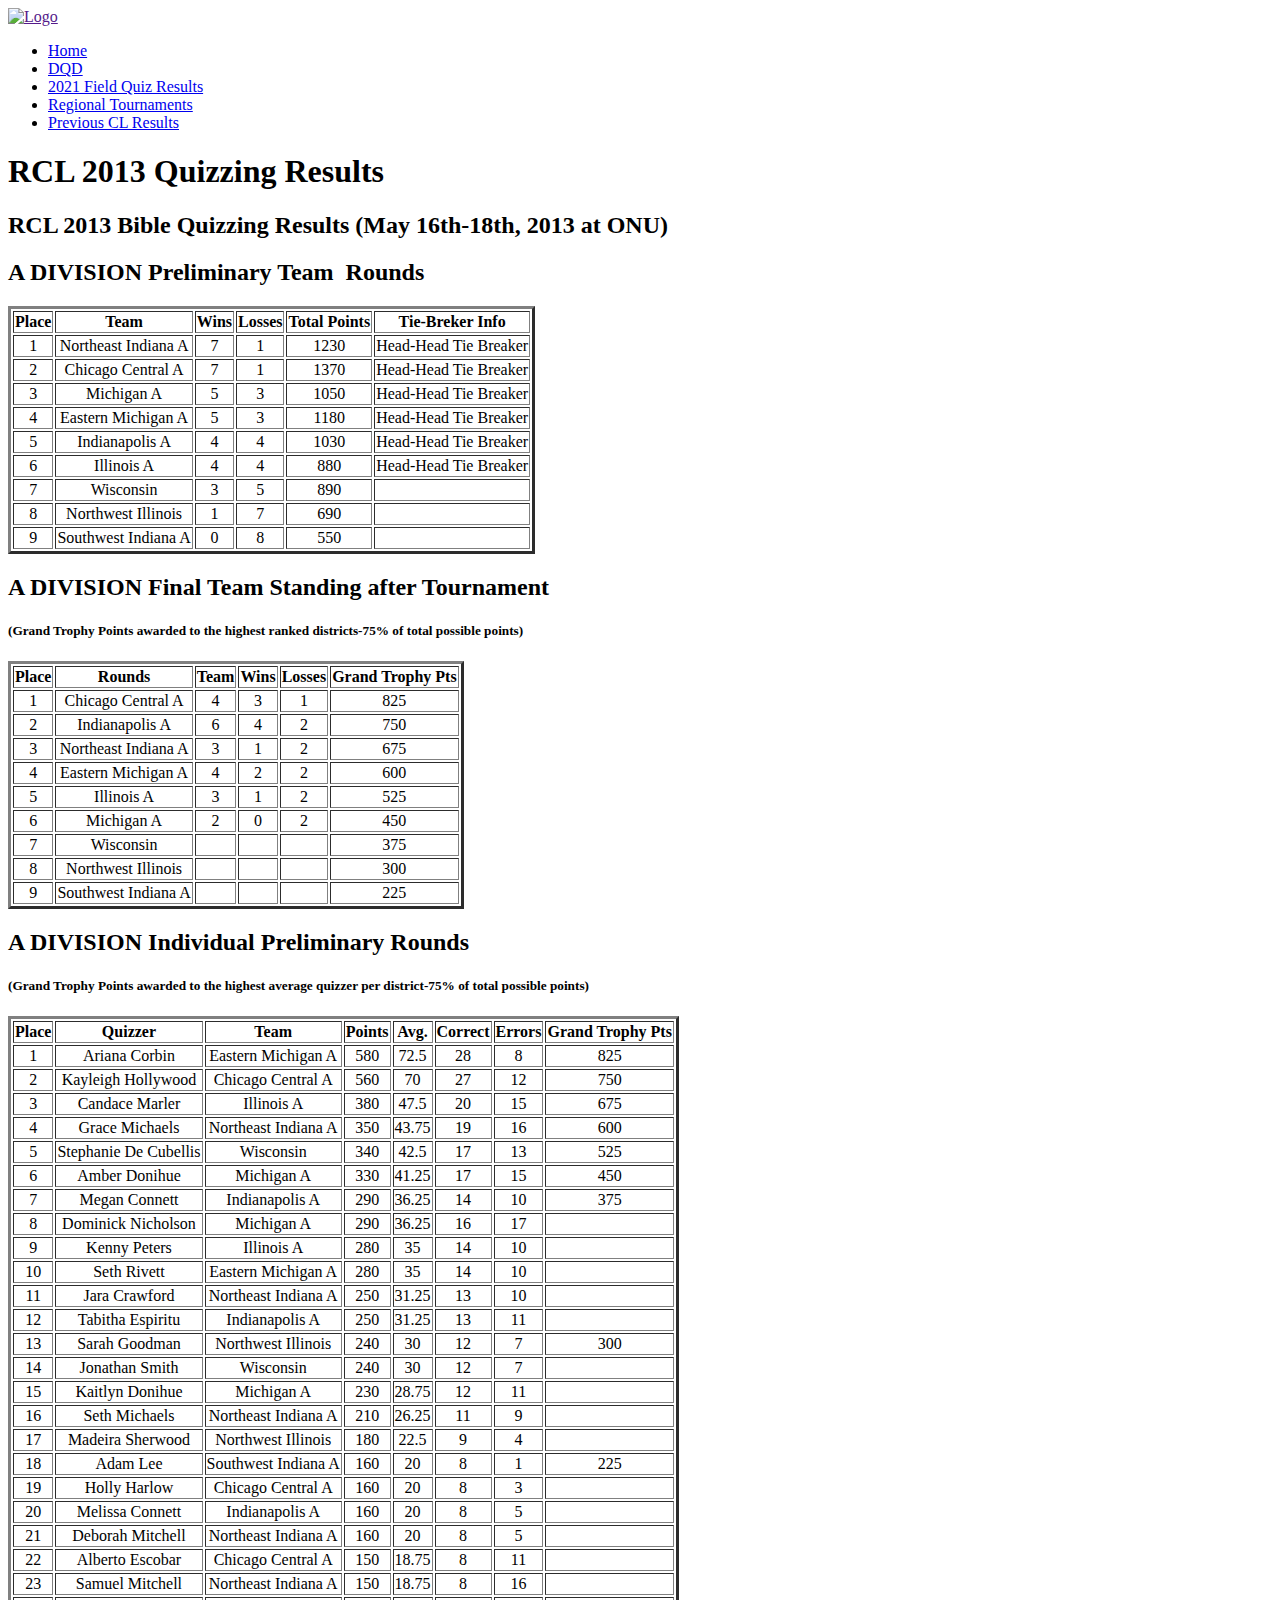
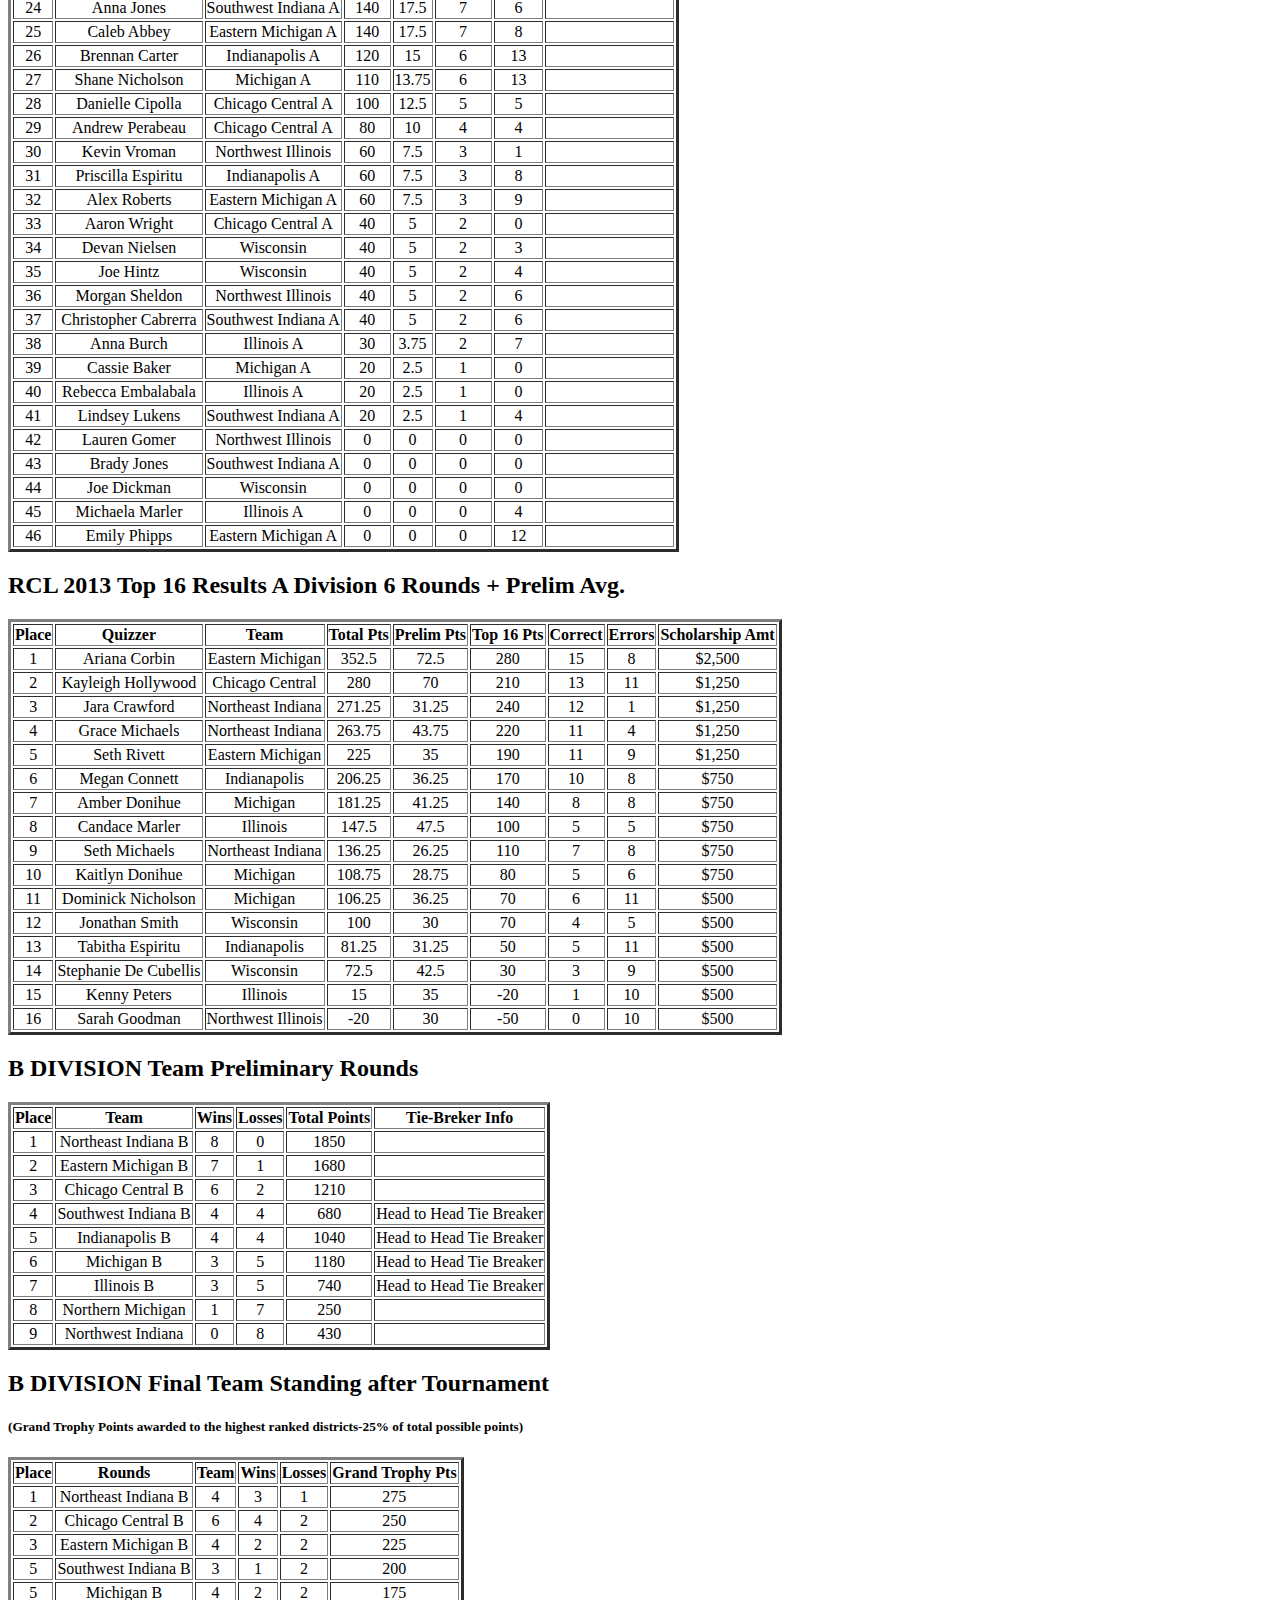
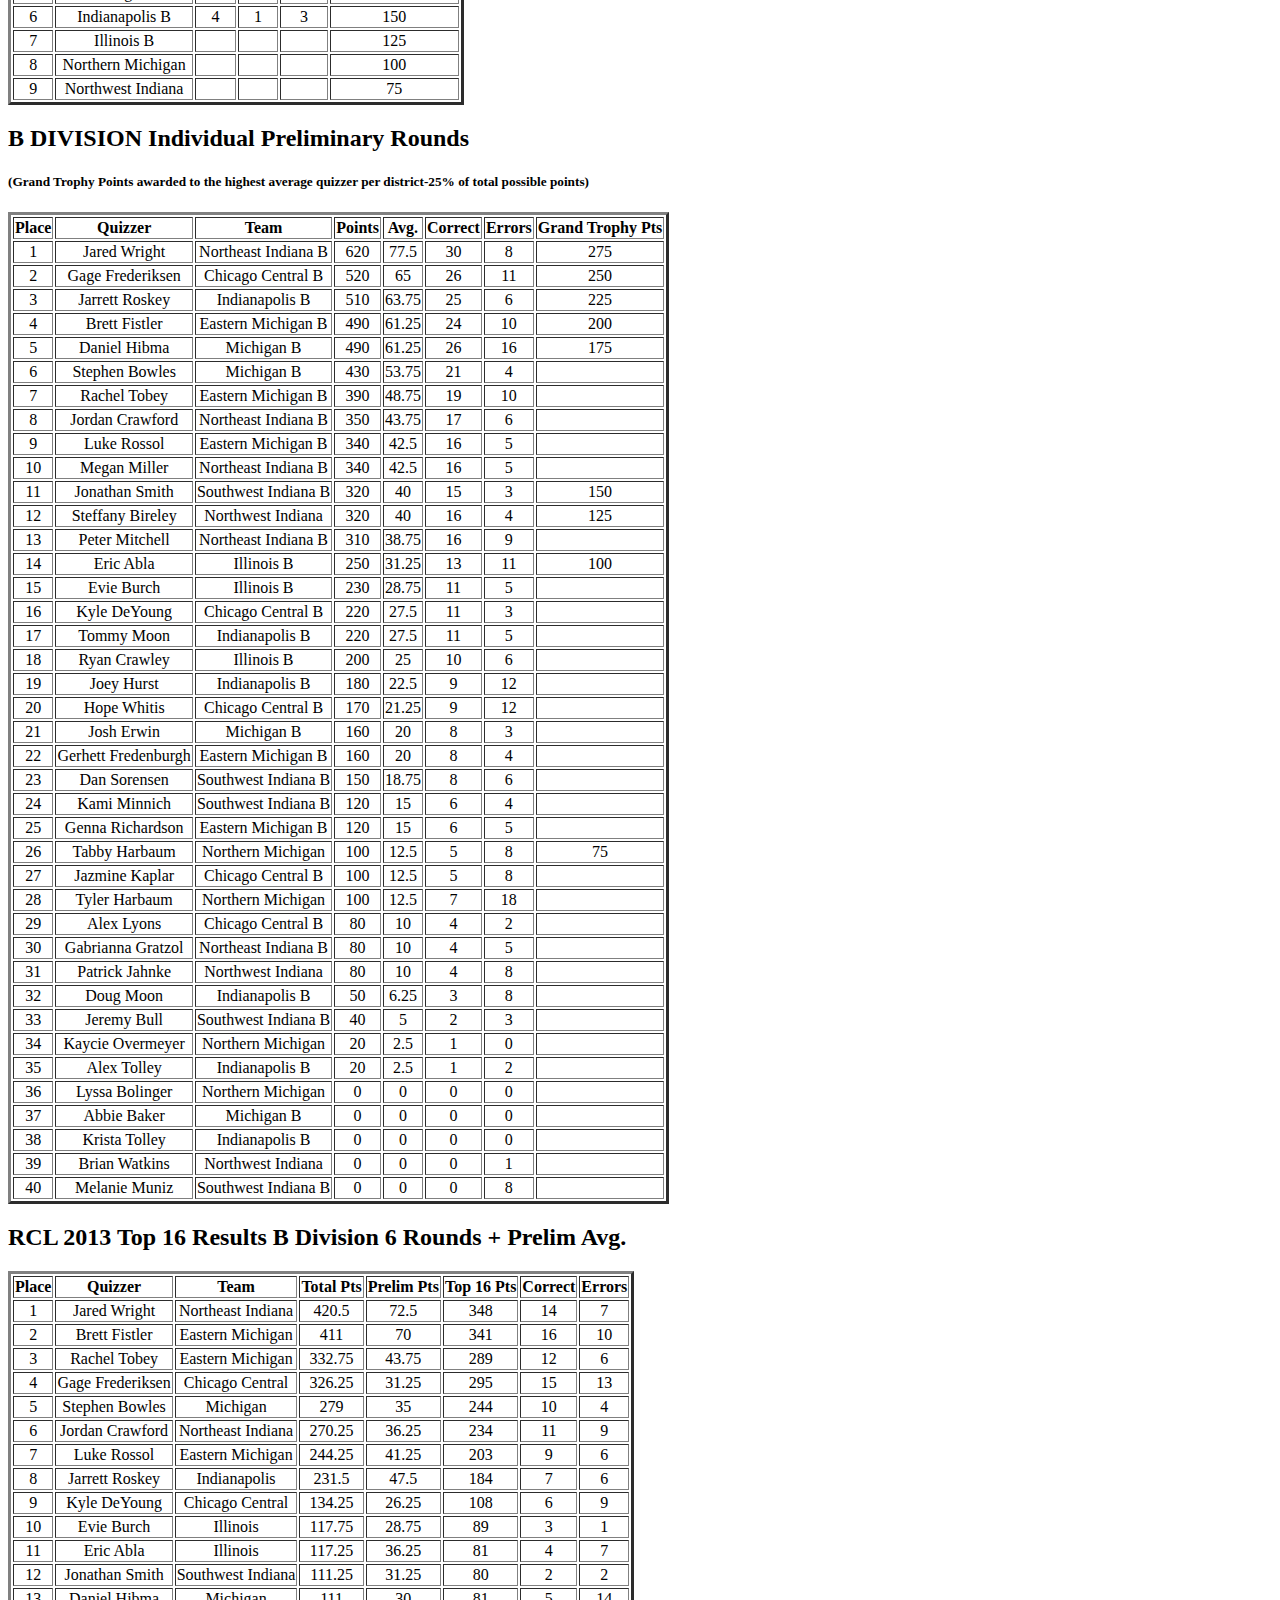
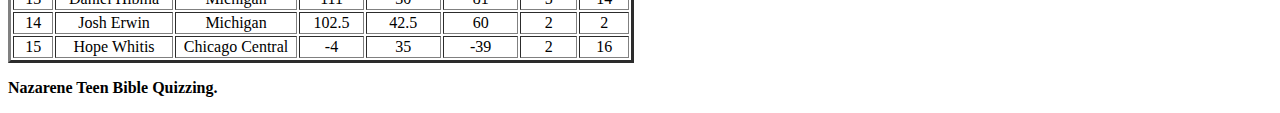
==== 2013.html @ 21fe027c "Initial Commit" ====
<!DOCTYPE html>
<html lang="en">

<head>
    <meta charset="UTF-8">
    <meta name="viewport" content="width=device-width, initial-scale=1.0">
    <title>Nazarene Quizzing | Home</title>
    <link rel="stylesheet" href="display.css">
</head>

<body>

    <div id="header">


        <a href=""><img alt="Logo" src="standard.jpg" /></a>
    
        <ul id="nav">
            <div class="in">
                <li><a href="index.html">Home</a></li>
                <li><a href="DQD.html">DQD</a></li>
            </div>
            <div class="in">
                <li><a href="field.html">2021 Field Quiz Results</a></li>
                <li><a href="regional.html">Regional Tournaments</a></li>
                <li><a href="prev.html">Previous CL Results</a></li>
            </div>
        </ul>
    </div>


    <div id="container">

        <div id="content">

            <h1>RCL 2013 Quizzing Results</h1>
            <h2>RCL 2013 Bible Quizzing Results (May 16th-18th, 2013 at ONU)</h2>
          <h2>A DIVISION Preliminary Team &nbsp;Rounds</h2>
          <table border="3">
          <tbody>
          <tr>
          <th>Place</th><th>Team</th><th>Wins</th><th>Losses</th><th>Total Points</th><th>Tie-Breker Info</th>
          </tr>
          <tr>
          <td align="center">1</td>
          <td align="center">Northeast Indiana A</td>
          <td align="center">7</td>
          <td align="center">1</td>
          <td align="center">1230</td>
          <td align="center">Head-Head Tie Breaker</td>
          </tr>
          <tr>
          <td align="center">2</td>
          <td align="center">Chicago Central A</td>
          <td align="center">7</td>
          <td align="center">1</td>
          <td align="center">1370</td>
          <td align="center">Head-Head Tie Breaker</td>
          </tr>
          <tr>
          <td align="center">3</td>
          <td align="center">Michigan A</td>
          <td align="center">5</td>
          <td align="center">3</td>
          <td align="center">1050</td>
          <td align="center">Head-Head Tie Breaker</td>
          </tr>
          <tr>
          <td align="center">4</td>
          <td align="center">Eastern Michigan A</td>
          <td align="center">5</td>
          <td align="center">3</td>
          <td align="center">1180</td>
          <td align="center">Head-Head Tie Breaker</td>
          </tr>
          <tr>
          <td align="center">5</td>
          <td align="center">Indianapolis A</td>
          <td align="center">4</td>
          <td align="center">4</td>
          <td align="center">1030</td>
          <td align="center">Head-Head Tie Breaker</td>
          </tr>
          <tr>
          <td align="center">6</td>
          <td align="center">Illinois A</td>
          <td align="center">4</td>
          <td align="center">4</td>
          <td align="center">880</td>
          <td align="center">Head-Head Tie Breaker</td>
          </tr>
          <tr>
          <td align="center">7</td>
          <td align="center">Wisconsin</td>
          <td align="center">3</td>
          <td align="center">5</td>
          <td align="center">890</td>
          <td align="center">&nbsp;</td>
          </tr>
          <tr>
          <td align="center">8</td>
          <td align="center">Northwest Illinois</td>
          <td align="center">1</td>
          <td align="center">7</td>
          <td align="center">690</td>
          <td align="center">&nbsp;</td>
          </tr>
          <tr>
          <td align="center">9</td>
          <td align="center">Southwest Indiana A</td>
          <td align="center">0</td>
          <td align="center">8</td>
          <td align="center">550</td>
          <td align="center">&nbsp;</td>
          </tr>
          </tbody>
          </table>
          <h2>A DIVISION Final Team Standing after Tournament</h2>
          <h5>(Grand Trophy Points awarded to the highest ranked districts-75% of total possible points)</h5>
          <table border="3">
          <tbody>
          <tr>
          <th>Place</th><th>Rounds</th><th>Team</th><th>Wins</th><th>Losses</th><th>Grand Trophy Pts</th>
          </tr>
          <tr>
          <td align="center">1</td>
          <td align="center">Chicago Central A</td>
          <td align="center">4</td>
          <td align="center">3</td>
          <td align="center">1</td>
          <td align="center">825</td>
          </tr>
          <tr>
          <td align="center">2</td>
          <td align="center">Indianapolis A</td>
          <td align="center">6</td>
          <td align="center">4</td>
          <td align="center">2</td>
          <td align="center">750</td>
          </tr>
          <tr>
          <td align="center">3</td>
          <td align="center">Northeast Indiana A</td>
          <td align="center">3</td>
          <td align="center">1</td>
          <td align="center">2</td>
          <td align="center">675</td>
          </tr>
          <tr>
          <td align="center">4</td>
          <td align="center">Eastern Michigan A</td>
          <td align="center">4</td>
          <td align="center">2</td>
          <td align="center">2</td>
          <td align="center">600</td>
          </tr>
          <tr>
          <td align="center">5</td>
          <td align="center">Illinois A</td>
          <td align="center">3</td>
          <td align="center">1</td>
          <td align="center">2</td>
          <td align="center">525</td>
          </tr>
          <tr>
          <td align="center">6</td>
          <td align="center">Michigan A</td>
          <td align="center">2</td>
          <td align="center">0</td>
          <td align="center">2</td>
          <td align="center">450</td>
          </tr>
          <tr>
          <td align="center">7</td>
          <td align="center">Wisconsin</td>
          <td align="center">&nbsp;</td>
          <td align="center">&nbsp;</td>
          <td align="center">&nbsp;</td>
          <td align="center">375</td>
          </tr>
          <tr>
          <td align="center">8</td>
          <td align="center">Northwest Illinois</td>
          <td align="center">&nbsp;</td>
          <td align="center">&nbsp;</td>
          <td align="center">&nbsp;</td>
          <td align="center">300</td>
          </tr>
          <tr>
          <td align="center">9</td>
          <td align="center">Southwest Indiana A</td>
          <td align="center">&nbsp;</td>
          <td align="center">&nbsp;</td>
          <td align="center">&nbsp;</td>
          <td align="center">225</td>
          </tr>
          </tbody>
          </table>
          <h2>A DIVISION Individual Preliminary Rounds</h2>
          <h5>(Grand Trophy Points awarded to the highest average quizzer per district-75% of total possible points)</h5>
          <table border="3">
          <tbody>
          <tr>
          <th>Place</th><th>Quizzer</th><th>Team</th><th>Points</th><th>Avg.</th><th>Correct</th><th>Errors</th><th>Grand Trophy Pts</th>
          </tr>
          <tr>
          <td align="center">1</td>
          <td align="center">Ariana Corbin</td>
          <td align="center">Eastern Michigan A</td>
          <td align="center">580</td>
          <td align="center">72.5</td>
          <td align="center">28</td>
          <td align="center">8</td>
          <td align="center">825</td>
          </tr>
          <tr>
          <td align="center">2</td>
          <td align="center">Kayleigh Hollywood</td>
          <td align="center">Chicago Central A</td>
          <td align="center">560</td>
          <td align="center">70</td>
          <td align="center">27</td>
          <td align="center">12</td>
          <td align="center">750</td>
          </tr>
          <tr>
          <td align="center">3</td>
          <td align="center">Candace Marler</td>
          <td align="center">Illinois A</td>
          <td align="center">380</td>
          <td align="center">47.5</td>
          <td align="center">20</td>
          <td align="center">15</td>
          <td align="center">675</td>
          </tr>
          <tr>
          <td align="center">4</td>
          <td align="center">Grace Michaels</td>
          <td align="center">Northeast Indiana A</td>
          <td align="center">350</td>
          <td align="center">43.75</td>
          <td align="center">19</td>
          <td align="center">16</td>
          <td align="center">600</td>
          </tr>
          <tr>
          <td align="center">5</td>
          <td align="center">Stephanie De Cubellis</td>
          <td align="center">Wisconsin</td>
          <td align="center">340</td>
          <td align="center">42.5</td>
          <td align="center">17</td>
          <td align="center">13</td>
          <td align="center">525</td>
          </tr>
          <tr>
          <td align="center">6</td>
          <td align="center">Amber Donihue</td>
          <td align="center">Michigan A</td>
          <td align="center">330</td>
          <td align="center">41.25</td>
          <td align="center">17</td>
          <td align="center">15</td>
          <td align="center">450</td>
          </tr>
          <tr>
          <td align="center">7</td>
          <td align="center">Megan Connett</td>
          <td align="center">Indianapolis A</td>
          <td align="center">290</td>
          <td align="center">36.25</td>
          <td align="center">14</td>
          <td align="center">10</td>
          <td align="center">375</td>
          </tr>
          <tr>
          <td align="center">8</td>
          <td align="center">Dominick Nicholson</td>
          <td align="center">Michigan A</td>
          <td align="center">290</td>
          <td align="center">36.25</td>
          <td align="center">16</td>
          <td align="center">17</td>
          <td align="center">&nbsp;</td>
          </tr>
          <tr>
          <td align="center">9</td>
          <td align="center">Kenny Peters</td>
          <td align="center">Illinois A</td>
          <td align="center">280</td>
          <td align="center">35</td>
          <td align="center">14</td>
          <td align="center">10</td>
          <td align="center">&nbsp;</td>
          </tr>
          <tr>
          <td align="center">10</td>
          <td align="center">Seth Rivett</td>
          <td align="center">Eastern Michigan A</td>
          <td align="center">280</td>
          <td align="center">35</td>
          <td align="center">14</td>
          <td align="center">10</td>
          <td align="center">&nbsp;</td>
          </tr>
          <tr>
          <td align="center">11</td>
          <td align="center">Jara Crawford</td>
          <td align="center">Northeast Indiana A</td>
          <td align="center">250</td>
          <td align="center">31.25</td>
          <td align="center">13</td>
          <td align="center">10</td>
          <td align="center">&nbsp;</td>
          </tr>
          <tr>
          <td align="center">12</td>
          <td align="center">Tabitha Espiritu</td>
          <td align="center">Indianapolis A</td>
          <td align="center">250</td>
          <td align="center">31.25</td>
          <td align="center">13</td>
          <td align="center">11</td>
          <td align="center">&nbsp;</td>
          </tr>
          <tr>
          <td align="center">13</td>
          <td align="center">Sarah Goodman</td>
          <td align="center">Northwest Illinois</td>
          <td align="center">240</td>
          <td align="center">30</td>
          <td align="center">12</td>
          <td align="center">7</td>
          <td align="center">300</td>
          </tr>
          <tr>
          <td align="center">14</td>
          <td align="center">Jonathan Smith</td>
          <td align="center">Wisconsin</td>
          <td align="center">240</td>
          <td align="center">30</td>
          <td align="center">12</td>
          <td align="center">7</td>
          <td align="center">&nbsp;</td>
          </tr>
          <tr>
          <td align="center">15</td>
          <td align="center">Kaitlyn Donihue</td>
          <td align="center">Michigan A</td>
          <td align="center">230</td>
          <td align="center">28.75</td>
          <td align="center">12</td>
          <td align="center">11</td>
          <td align="center">&nbsp;</td>
          </tr>
          <tr>
          <td align="center">16</td>
          <td align="center">Seth Michaels</td>
          <td align="center">Northeast Indiana A</td>
          <td align="center">210</td>
          <td align="center">26.25</td>
          <td align="center">11</td>
          <td align="center">9</td>
          <td align="center">&nbsp;</td>
          </tr>
          <tr>
          <td align="center">17</td>
          <td align="center">Madeira Sherwood</td>
          <td align="center">Northwest Illinois</td>
          <td align="center">180</td>
          <td align="center">22.5</td>
          <td align="center">9</td>
          <td align="center">4</td>
          <td align="center">&nbsp;</td>
          </tr>
          <tr>
          <td align="center">18</td>
          <td align="center">Adam Lee</td>
          <td align="center">Southwest Indiana A</td>
          <td align="center">160</td>
          <td align="center">20</td>
          <td align="center">8</td>
          <td align="center">1</td>
          <td align="center">225</td>
          </tr>
          <tr>
          <td align="center">19</td>
          <td align="center">Holly Harlow</td>
          <td align="center">Chicago Central A</td>
          <td align="center">160</td>
          <td align="center">20</td>
          <td align="center">8</td>
          <td align="center">3</td>
          <td align="center">&nbsp;</td>
          </tr>
          <tr>
          <td align="center">20</td>
          <td align="center">Melissa Connett</td>
          <td align="center">Indianapolis A</td>
          <td align="center">160</td>
          <td align="center">20</td>
          <td align="center">8</td>
          <td align="center">5</td>
          <td align="center">&nbsp;</td>
          </tr>
          <tr>
          <td align="center">21</td>
          <td align="center">Deborah Mitchell</td>
          <td align="center">Northeast Indiana A</td>
          <td align="center">160</td>
          <td align="center">20</td>
          <td align="center">8</td>
          <td align="center">5</td>
          <td align="center">&nbsp;</td>
          </tr>
          <tr>
          <td align="center">22</td>
          <td align="center">Alberto Escobar</td>
          <td align="center">Chicago Central A</td>
          <td align="center">150</td>
          <td align="center">18.75</td>
          <td align="center">8</td>
          <td align="center">11</td>
          <td align="center">&nbsp;</td>
          </tr>
          <tr>
          <td align="center">23</td>
          <td align="center">Samuel Mitchell</td>
          <td align="center">Northeast Indiana A</td>
          <td align="center">150</td>
          <td align="center">18.75</td>
          <td align="center">8</td>
          <td align="center">16</td>
          <td align="center">&nbsp;</td>
          </tr>
          <tr>
          <td align="center">24</td>
          <td align="center">Anna Jones</td>
          <td align="center">Southwest Indiana A</td>
          <td align="center">140</td>
          <td align="center">17.5</td>
          <td align="center">7</td>
          <td align="center">6</td>
          <td align="center">&nbsp;</td>
          </tr>
          <tr>
          <td align="center">25</td>
          <td align="center">Caleb Abbey</td>
          <td align="center">Eastern Michigan A</td>
          <td align="center">140</td>
          <td align="center">17.5</td>
          <td align="center">7</td>
          <td align="center">8</td>
          <td align="center">&nbsp;</td>
          </tr>
          <tr>
          <td align="center">26</td>
          <td align="center">Brennan Carter</td>
          <td align="center">Indianapolis A</td>
          <td align="center">120</td>
          <td align="center">15</td>
          <td align="center">6</td>
          <td align="center">13</td>
          <td align="center">&nbsp;</td>
          </tr>
          <tr>
          <td align="center">27</td>
          <td align="center">Shane Nicholson</td>
          <td align="center">Michigan A</td>
          <td align="center">110</td>
          <td align="center">13.75</td>
          <td align="center">6</td>
          <td align="center">13</td>
          <td align="center">&nbsp;</td>
          </tr>
          <tr>
          <td align="center">28</td>
          <td align="center">Danielle Cipolla</td>
          <td align="center">Chicago Central A</td>
          <td align="center">100</td>
          <td align="center">12.5</td>
          <td align="center">5</td>
          <td align="center">5</td>
          <td align="center">&nbsp;</td>
          </tr>
          <tr>
          <td align="center">29</td>
          <td align="center">Andrew Perabeau</td>
          <td align="center">Chicago Central A</td>
          <td align="center">80</td>
          <td align="center">10</td>
          <td align="center">4</td>
          <td align="center">4</td>
          <td align="center">&nbsp;</td>
          </tr>
          <tr>
          <td align="center">30</td>
          <td align="center">Kevin Vroman</td>
          <td align="center">Northwest Illinois</td>
          <td align="center">60</td>
          <td align="center">7.5</td>
          <td align="center">3</td>
          <td align="center">1</td>
          <td align="center">&nbsp;</td>
          </tr>
          <tr>
          <td align="center">31</td>
          <td align="center">Priscilla Espiritu</td>
          <td align="center">Indianapolis A</td>
          <td align="center">60</td>
          <td align="center">7.5</td>
          <td align="center">3</td>
          <td align="center">8</td>
          <td align="center">&nbsp;</td>
          </tr>
          <tr>
          <td align="center">32</td>
          <td align="center">Alex Roberts</td>
          <td align="center">Eastern Michigan A</td>
          <td align="center">60</td>
          <td align="center">7.5</td>
          <td align="center">3</td>
          <td align="center">9</td>
          <td align="center">&nbsp;</td>
          </tr>
          <tr>
          <td align="center">33</td>
          <td align="center">Aaron Wright</td>
          <td align="center">Chicago Central A</td>
          <td align="center">40</td>
          <td align="center">5</td>
          <td align="center">2</td>
          <td align="center">0</td>
          <td align="center">&nbsp;</td>
          </tr>
          <tr>
          <td align="center">34</td>
          <td align="center">Devan Nielsen</td>
          <td align="center">Wisconsin</td>
          <td align="center">40</td>
          <td align="center">5</td>
          <td align="center">2</td>
          <td align="center">3</td>
          <td align="center">&nbsp;</td>
          </tr>
          <tr>
          <td align="center">35</td>
          <td align="center">Joe Hintz</td>
          <td align="center">Wisconsin</td>
          <td align="center">40</td>
          <td align="center">5</td>
          <td align="center">2</td>
          <td align="center">4</td>
          <td align="center">&nbsp;</td>
          </tr>
          <tr>
          <td align="center">36</td>
          <td align="center">Morgan Sheldon</td>
          <td align="center">Northwest Illinois</td>
          <td align="center">40</td>
          <td align="center">5</td>
          <td align="center">2</td>
          <td align="center">6</td>
          <td align="center">&nbsp;</td>
          </tr>
          <tr>
          <td align="center">37</td>
          <td align="center">Christopher Cabrerra</td>
          <td align="center">Southwest Indiana A</td>
          <td align="center">40</td>
          <td align="center">5</td>
          <td align="center">2</td>
          <td align="center">6</td>
          <td align="center">&nbsp;</td>
          </tr>
          <tr>
          <td align="center">38</td>
          <td align="center">Anna Burch</td>
          <td align="center">Illinois A</td>
          <td align="center">30</td>
          <td align="center">3.75</td>
          <td align="center">2</td>
          <td align="center">7</td>
          <td align="center">&nbsp;</td>
          </tr>
          <tr>
          <td align="center">39</td>
          <td align="center">Cassie Baker</td>
          <td align="center">Michigan A</td>
          <td align="center">20</td>
          <td align="center">2.5</td>
          <td align="center">1</td>
          <td align="center">0</td>
          <td align="center">&nbsp;</td>
          </tr>
          <tr>
          <td align="center">40</td>
          <td align="center">Rebecca Embalabala</td>
          <td align="center">Illinois A</td>
          <td align="center">20</td>
          <td align="center">2.5</td>
          <td align="center">1</td>
          <td align="center">0</td>
          <td align="center">&nbsp;</td>
          </tr>
          <tr>
          <td align="center">41</td>
          <td align="center">Lindsey Lukens</td>
          <td align="center">Southwest Indiana A</td>
          <td align="center">20</td>
          <td align="center">2.5</td>
          <td align="center">1</td>
          <td align="center">4</td>
          <td align="center">&nbsp;</td>
          </tr>
          <tr>
          <td align="center">42</td>
          <td align="center">Lauren Gomer</td>
          <td align="center">Northwest Illinois</td>
          <td align="center">0</td>
          <td align="center">0</td>
          <td align="center">0</td>
          <td align="center">0</td>
          <td align="center">&nbsp;</td>
          </tr>
          <tr>
          <td align="center">43</td>
          <td align="center">Brady Jones</td>
          <td align="center">Southwest Indiana A</td>
          <td align="center">0</td>
          <td align="center">0</td>
          <td align="center">0</td>
          <td align="center">0</td>
          <td align="center">&nbsp;</td>
          </tr>
          <tr>
          <td align="center">44</td>
          <td align="center">Joe Dickman</td>
          <td align="center">Wisconsin</td>
          <td align="center">0</td>
          <td align="center">0</td>
          <td align="center">0</td>
          <td align="center">0</td>
          <td align="center">&nbsp;</td>
          </tr>
          <tr>
          <td align="center">45</td>
          <td align="center">Michaela Marler</td>
          <td align="center">Illinois A</td>
          <td align="center">0</td>
          <td align="center">0</td>
          <td align="center">0</td>
          <td align="center">4</td>
          <td align="center">&nbsp;</td>
          </tr>
          <tr>
          <td align="center">46</td>
          <td align="center">Emily Phipps</td>
          <td align="center">Eastern Michigan A</td>
          <td align="center">0</td>
          <td align="center">0</td>
          <td align="center">0</td>
          <td align="center">12</td>
          <td align="center">&nbsp;</td>
          </tr>
          </tbody>
          </table>
          <h2>RCL 2013 Top 16 Results A Division 6 Rounds + Prelim Avg.</h2>
          <table border="3">
          <tbody>
          <tr>
          <th>Place</th><th>Quizzer</th><th>Team</th><th>Total Pts</th><th>Prelim Pts</th><th>Top 16 Pts</th><th>Correct</th><th>Errors</th><th>Scholarship Amt</th>
          </tr>
          <tr>
          <td align="center">1</td>
          <td align="center">Ariana Corbin</td>
          <td align="center">Eastern Michigan</td>
          <td align="center">352.5</td>
          <td align="center">72.5</td>
          <td align="center">280</td>
          <td align="center">15</td>
          <td align="center">8</td>
          <td align="center">$2,500</td>
          </tr>
          <tr>
          <td align="center">2</td>
          <td align="center">Kayleigh Hollywood</td>
          <td align="center">Chicago Central</td>
          <td align="center">280</td>
          <td align="center">70</td>
          <td align="center">210</td>
          <td align="center">13</td>
          <td align="center">11</td>
          <td align="center">$1,250</td>
          </tr>
          <tr>
          <td align="center">3</td>
          <td align="center">Jara Crawford</td>
          <td align="center">Northeast Indiana</td>
          <td align="center">271.25</td>
          <td align="center">31.25</td>
          <td align="center">240</td>
          <td align="center">12</td>
          <td align="center">1</td>
          <td align="center">$1,250</td>
          </tr>
          <tr>
          <td align="center">4</td>
          <td align="center">Grace Michaels</td>
          <td align="center">Northeast Indiana</td>
          <td align="center">263.75</td>
          <td align="center">43.75</td>
          <td align="center">220</td>
          <td align="center">11</td>
          <td align="center">4</td>
          <td align="center">$1,250</td>
          </tr>
          <tr>
          <td align="center">5</td>
          <td align="center">Seth Rivett</td>
          <td align="center">Eastern Michigan</td>
          <td align="center">225</td>
          <td align="center">35</td>
          <td align="center">190</td>
          <td align="center">11</td>
          <td align="center">9</td>
          <td align="center">$1,250</td>
          </tr>
          <tr>
          <td align="center">6</td>
          <td align="center">Megan Connett</td>
          <td align="center">Indianapolis</td>
          <td align="center">206.25</td>
          <td align="center">36.25</td>
          <td align="center">170</td>
          <td align="center">10</td>
          <td align="center">8</td>
          <td align="center">$750</td>
          </tr>
          <tr>
          <td align="center">7</td>
          <td align="center">Amber Donihue</td>
          <td align="center">Michigan</td>
          <td align="center">181.25</td>
          <td align="center">41.25</td>
          <td align="center">140</td>
          <td align="center">8</td>
          <td align="center">8</td>
          <td align="center">$750</td>
          </tr>
          <tr>
          <td align="center">8</td>
          <td align="center">Candace Marler</td>
          <td align="center">Illinois</td>
          <td align="center">147.5</td>
          <td align="center">47.5</td>
          <td align="center">100</td>
          <td align="center">5</td>
          <td align="center">5</td>
          <td align="center">$750</td>
          </tr>
          <tr>
          <td align="center">9</td>
          <td align="center">Seth Michaels</td>
          <td align="center">Northeast Indiana</td>
          <td align="center">136.25</td>
          <td align="center">26.25</td>
          <td align="center">110</td>
          <td align="center">7</td>
          <td align="center">8</td>
          <td align="center">$750</td>
          </tr>
          <tr>
          <td align="center">10</td>
          <td align="center">Kaitlyn Donihue</td>
          <td align="center">Michigan</td>
          <td align="center">108.75</td>
          <td align="center">28.75</td>
          <td align="center">80</td>
          <td align="center">5</td>
          <td align="center">6</td>
          <td align="center">$750</td>
          </tr>
          <tr>
          <td align="center">11</td>
          <td align="center">Dominick Nicholson</td>
          <td align="center">Michigan</td>
          <td align="center">106.25</td>
          <td align="center">36.25</td>
          <td align="center">70</td>
          <td align="center">6</td>
          <td align="center">11</td>
          <td align="center">$500</td>
          </tr>
          <tr>
          <td align="center">12</td>
          <td align="center">Jonathan Smith</td>
          <td align="center">Wisconsin</td>
          <td align="center">100</td>
          <td align="center">30</td>
          <td align="center">70</td>
          <td align="center">4</td>
          <td align="center">5</td>
          <td align="center">$500</td>
          </tr>
          <tr>
          <td align="center">13</td>
          <td align="center">Tabitha Espiritu</td>
          <td align="center">Indianapolis</td>
          <td align="center">81.25</td>
          <td align="center">31.25</td>
          <td align="center">50</td>
          <td align="center">5</td>
          <td align="center">11</td>
          <td align="center">$500</td>
          </tr>
          <tr>
          <td align="center">14</td>
          <td align="center">Stephanie De Cubellis</td>
          <td align="center">Wisconsin</td>
          <td align="center">72.5</td>
          <td align="center">42.5</td>
          <td align="center">30</td>
          <td align="center">3</td>
          <td align="center">9</td>
          <td align="center">$500</td>
          </tr>
          <tr>
          <td align="center">15</td>
          <td align="center">Kenny Peters</td>
          <td align="center">Illinois</td>
          <td align="center">15</td>
          <td align="center">35</td>
          <td align="center">-20</td>
          <td align="center">1</td>
          <td align="center">10</td>
          <td align="center">$500</td>
          </tr>
          <tr>
          <td align="center">16</td>
          <td align="center">Sarah Goodman</td>
          <td align="center">Northwest Illinois</td>
          <td align="center">-20</td>
          <td align="center">30</td>
          <td align="center">-50</td>
          <td align="center">0</td>
          <td align="center">10</td>
          <td align="center">$500</td>
          </tr>
          </tbody>
          </table>
          <h2>B DIVISION Team Preliminary Rounds</h2>
          <table border="3">
          <tbody>
          <tr>
          <th>Place</th><th>Team</th><th>Wins</th><th>Losses</th><th>Total Points</th><th>Tie-Breker Info</th>
          </tr>
          <tr>
          <td align="center">1</td>
          <td align="center">Northeast Indiana B</td>
          <td align="center">8</td>
          <td align="center">0</td>
          <td align="center">1850</td>
          <td align="center">&nbsp;</td>
          </tr>
          <tr>
          <td align="center">2</td>
          <td align="center">Eastern Michigan B</td>
          <td align="center">7</td>
          <td align="center">1</td>
          <td align="center">1680</td>
          <td align="center">&nbsp;</td>
          </tr>
          <tr>
          <td align="center">3</td>
          <td align="center">Chicago Central B</td>
          <td align="center">6</td>
          <td align="center">2</td>
          <td align="center">1210</td>
          <td align="center">&nbsp;</td>
          </tr>
          <tr>
          <td align="center">4</td>
          <td align="center">Southwest Indiana B</td>
          <td align="center">4</td>
          <td align="center">4</td>
          <td align="center">680</td>
          <td align="center">Head to Head Tie Breaker</td>
          </tr>
          <tr>
          <td align="center">5</td>
          <td align="center">Indianapolis B</td>
          <td align="center">4</td>
          <td align="center">4</td>
          <td align="center">1040</td>
          <td align="center">Head to Head Tie Breaker</td>
          </tr>
          <tr>
          <td align="center">6</td>
          <td align="center">Michigan B</td>
          <td align="center">3</td>
          <td align="center">5</td>
          <td align="center">1180</td>
          <td align="center">Head to Head Tie Breaker</td>
          </tr>
          <tr>
          <td align="center">7</td>
          <td align="center">Illinois B</td>
          <td align="center">3</td>
          <td align="center">5</td>
          <td align="center">740</td>
          <td align="center">Head to Head Tie Breaker</td>
          </tr>
          <tr>
          <td align="center">8</td>
          <td align="center">Northern Michigan</td>
          <td align="center">1</td>
          <td align="center">7</td>
          <td align="center">250</td>
          <td align="center">&nbsp;</td>
          </tr>
          <tr>
          <td align="center">9</td>
          <td align="center">Northwest Indiana</td>
          <td align="center">0</td>
          <td align="center">8</td>
          <td align="center">430</td>
          <td align="center">&nbsp;</td>
          </tr>
          </tbody>
          </table>
          <h2>B DIVISION Final Team Standing after Tournament</h2>
          <h5>(Grand Trophy Points awarded to the highest ranked districts-25% of total possible points)</h5>
          <table border="3">
          <tbody>
          <tr>
          <th>Place</th><th>Rounds</th><th>Team</th><th>Wins</th><th>Losses</th><th>Grand Trophy Pts</th>
          </tr>
          <tr>
          <td align="center">1</td>
          <td align="center">Northeast Indiana B</td>
          <td align="center">4</td>
          <td align="center">3</td>
          <td align="center">1</td>
          <td align="center">275</td>
          </tr>
          <tr>
          <td align="center">2</td>
          <td align="center">Chicago Central B</td>
          <td align="center">6</td>
          <td align="center">4</td>
          <td align="center">2</td>
          <td align="center">250</td>
          </tr>
          <tr>
          <td align="center">3</td>
          <td align="center">Eastern Michigan B</td>
          <td align="center">4</td>
          <td align="center">2</td>
          <td align="center">2</td>
          <td align="center">225</td>
          </tr>
          <tr>
          <td align="center">5</td>
          <td align="center">Southwest Indiana B</td>
          <td align="center">3</td>
          <td align="center">1</td>
          <td align="center">2</td>
          <td align="center">200</td>
          </tr>
          <tr>
          <td align="center">5</td>
          <td align="center">Michigan B</td>
          <td align="center">4</td>
          <td align="center">2</td>
          <td align="center">2</td>
          <td align="center">175</td>
          </tr>
          <tr>
          <td align="center">6</td>
          <td align="center">Indianapolis B</td>
          <td align="center">4</td>
          <td align="center">1</td>
          <td align="center">3</td>
          <td align="center">150</td>
          </tr>
          <tr>
          <td align="center">7</td>
          <td align="center">Illinois B</td>
          <td align="center">&nbsp;</td>
          <td align="center">&nbsp;</td>
          <td align="center">&nbsp;</td>
          <td align="center">125</td>
          </tr>
          <tr>
          <td align="center">8</td>
          <td align="center">Northern Michigan</td>
          <td align="center">&nbsp;</td>
          <td align="center">&nbsp;</td>
          <td align="center">&nbsp;</td>
          <td align="center">100</td>
          </tr>
          <tr>
          <td align="center">9</td>
          <td align="center">Northwest Indiana</td>
          <td align="center">&nbsp;</td>
          <td align="center">&nbsp;</td>
          <td align="center">&nbsp;</td>
          <td align="center">75</td>
          </tr>
          </tbody>
          </table>
          <h2>B DIVISION Individual Preliminary Rounds</h2>
          <h5>(Grand Trophy Points awarded to the highest average quizzer per district-25% of total possible points)</h5>
          <table border="3">
          <tbody>
          <tr>
          <th>Place</th><th>Quizzer</th><th>Team</th><th>Points</th><th>Avg.</th><th>Correct</th><th>Errors</th><th>Grand Trophy Pts</th>
          </tr>
          <tr>
          <td align="center">1</td>
          <td align="center">Jared Wright</td>
          <td align="center">Northeast Indiana B</td>
          <td align="center">620</td>
          <td align="center">77.5</td>
          <td align="center">30</td>
          <td align="center">8</td>
          <td align="center">275</td>
          </tr>
          <tr>
          <td align="center">2</td>
          <td align="center">Gage Frederiksen</td>
          <td align="center">Chicago Central B</td>
          <td align="center">520</td>
          <td align="center">65</td>
          <td align="center">26</td>
          <td align="center">11</td>
          <td align="center">250</td>
          </tr>
          <tr>
          <td align="center">3</td>
          <td align="center">Jarrett Roskey</td>
          <td align="center">Indianapolis B</td>
          <td align="center">510</td>
          <td align="center">63.75</td>
          <td align="center">25</td>
          <td align="center">6</td>
          <td align="center">225</td>
          </tr>
          <tr>
          <td align="center">4</td>
          <td align="center">Brett Fistler</td>
          <td align="center">Eastern Michigan B</td>
          <td align="center">490</td>
          <td align="center">61.25</td>
          <td align="center">24</td>
          <td align="center">10</td>
          <td align="center">200</td>
          </tr>
          <tr>
          <td align="center">5</td>
          <td align="center">Daniel Hibma</td>
          <td align="center">Michigan B</td>
          <td align="center">490</td>
          <td align="center">61.25</td>
          <td align="center">26</td>
          <td align="center">16</td>
          <td align="center">175</td>
          </tr>
          <tr>
          <td align="center">6</td>
          <td align="center">Stephen Bowles</td>
          <td align="center">Michigan B</td>
          <td align="center">430</td>
          <td align="center">53.75</td>
          <td align="center">21</td>
          <td align="center">4</td>
          <td align="center">&nbsp;</td>
          </tr>
          <tr>
          <td align="center">7</td>
          <td align="center">Rachel Tobey</td>
          <td align="center">Eastern Michigan B</td>
          <td align="center">390</td>
          <td align="center">48.75</td>
          <td align="center">19</td>
          <td align="center">10</td>
          <td align="center">&nbsp;</td>
          </tr>
          <tr>
          <td align="center">8</td>
          <td align="center">Jordan Crawford</td>
          <td align="center">Northeast Indiana B</td>
          <td align="center">350</td>
          <td align="center">43.75</td>
          <td align="center">17</td>
          <td align="center">6</td>
          <td align="center">&nbsp;</td>
          </tr>
          <tr>
          <td align="center">9</td>
          <td align="center">Luke Rossol</td>
          <td align="center">Eastern Michigan B</td>
          <td align="center">340</td>
          <td align="center">42.5</td>
          <td align="center">16</td>
          <td align="center">5</td>
          <td align="center">&nbsp;</td>
          </tr>
          <tr>
          <td align="center">10</td>
          <td align="center">Megan Miller</td>
          <td align="center">Northeast Indiana B</td>
          <td align="center">340</td>
          <td align="center">42.5</td>
          <td align="center">16</td>
          <td align="center">5</td>
          <td align="center">&nbsp;</td>
          </tr>
          <tr>
          <td align="center">11</td>
          <td align="center">Jonathan Smith</td>
          <td align="center">Southwest Indiana B</td>
          <td align="center">320</td>
          <td align="center">40</td>
          <td align="center">15</td>
          <td align="center">3</td>
          <td align="center">150</td>
          </tr>
          <tr>
          <td align="center">12</td>
          <td align="center">Steffany Bireley</td>
          <td align="center">Northwest Indiana</td>
          <td align="center">320</td>
          <td align="center">40</td>
          <td align="center">16</td>
          <td align="center">4</td>
          <td align="center">125</td>
          </tr>
          <tr>
          <td align="center">13</td>
          <td align="center">Peter Mitchell</td>
          <td align="center">Northeast Indiana B</td>
          <td align="center">310</td>
          <td align="center">38.75</td>
          <td align="center">16</td>
          <td align="center">9</td>
          <td align="center">&nbsp;</td>
          </tr>
          <tr>
          <td align="center">14</td>
          <td align="center">Eric Abla</td>
          <td align="center">Illinois B</td>
          <td align="center">250</td>
          <td align="center">31.25</td>
          <td align="center">13</td>
          <td align="center">11</td>
          <td align="center">100</td>
          </tr>
          <tr>
          <td align="center">15</td>
          <td align="center">Evie Burch</td>
          <td align="center">Illinois B</td>
          <td align="center">230</td>
          <td align="center">28.75</td>
          <td align="center">11</td>
          <td align="center">5</td>
          <td align="center">&nbsp;</td>
          </tr>
          <tr>
          <td align="center">16</td>
          <td align="center">Kyle DeYoung</td>
          <td align="center">Chicago Central B</td>
          <td align="center">220</td>
          <td align="center">27.5</td>
          <td align="center">11</td>
          <td align="center">3</td>
          <td align="center">&nbsp;</td>
          </tr>
          <tr>
          <td align="center">17</td>
          <td align="center">Tommy Moon</td>
          <td align="center">Indianapolis B</td>
          <td align="center">220</td>
          <td align="center">27.5</td>
          <td align="center">11</td>
          <td align="center">5</td>
          <td align="center">&nbsp;</td>
          </tr>
          <tr>
          <td align="center">18</td>
          <td align="center">Ryan Crawley</td>
          <td align="center">Illinois B</td>
          <td align="center">200</td>
          <td align="center">25</td>
          <td align="center">10</td>
          <td align="center">6</td>
          <td align="center">&nbsp;</td>
          </tr>
          <tr>
          <td align="center">19</td>
          <td align="center">Joey Hurst</td>
          <td align="center">Indianapolis B</td>
          <td align="center">180</td>
          <td align="center">22.5</td>
          <td align="center">9</td>
          <td align="center">12</td>
          <td align="center">&nbsp;</td>
          </tr>
          <tr>
          <td align="center">20</td>
          <td align="center">Hope Whitis</td>
          <td align="center">Chicago Central B</td>
          <td align="center">170</td>
          <td align="center">21.25</td>
          <td align="center">9</td>
          <td align="center">12</td>
          <td align="center">&nbsp;</td>
          </tr>
          <tr>
          <td align="center">21</td>
          <td align="center">Josh Erwin</td>
          <td align="center">Michigan B</td>
          <td align="center">160</td>
          <td align="center">20</td>
          <td align="center">8</td>
          <td align="center">3</td>
          <td align="center">&nbsp;</td>
          </tr>
          <tr>
          <td align="center">22</td>
          <td align="center">Gerhett Fredenburgh</td>
          <td align="center">Eastern Michigan B</td>
          <td align="center">160</td>
          <td align="center">20</td>
          <td align="center">8</td>
          <td align="center">4</td>
          <td align="center">&nbsp;</td>
          </tr>
          <tr>
          <td align="center">23</td>
          <td align="center">Dan Sorensen</td>
          <td align="center">Southwest Indiana B</td>
          <td align="center">150</td>
          <td align="center">18.75</td>
          <td align="center">8</td>
          <td align="center">6</td>
          <td align="center">&nbsp;</td>
          </tr>
          <tr>
          <td align="center">24</td>
          <td align="center">Kami Minnich</td>
          <td align="center">Southwest Indiana B</td>
          <td align="center">120</td>
          <td align="center">15</td>
          <td align="center">6</td>
          <td align="center">4</td>
          <td align="center">&nbsp;</td>
          </tr>
          <tr>
          <td align="center">25</td>
          <td align="center">Genna Richardson</td>
          <td align="center">Eastern Michigan B</td>
          <td align="center">120</td>
          <td align="center">15</td>
          <td align="center">6</td>
          <td align="center">5</td>
          <td align="center">&nbsp;</td>
          </tr>
          <tr>
          <td align="center">26</td>
          <td align="center">Tabby Harbaum</td>
          <td align="center">Northern Michigan</td>
          <td align="center">100</td>
          <td align="center">12.5</td>
          <td align="center">5</td>
          <td align="center">8</td>
          <td align="center">75</td>
          </tr>
          <tr>
          <td align="center">27</td>
          <td align="center">Jazmine Kaplar</td>
          <td align="center">Chicago Central B</td>
          <td align="center">100</td>
          <td align="center">12.5</td>
          <td align="center">5</td>
          <td align="center">8</td>
          <td align="center">&nbsp;</td>
          </tr>
          <tr>
          <td align="center">28</td>
          <td align="center">Tyler Harbaum</td>
          <td align="center">Northern Michigan</td>
          <td align="center">100</td>
          <td align="center">12.5</td>
          <td align="center">7</td>
          <td align="center">18</td>
          <td align="center">&nbsp;</td>
          </tr>
          <tr>
          <td align="center">29</td>
          <td align="center">Alex Lyons</td>
          <td align="center">Chicago Central B</td>
          <td align="center">80</td>
          <td align="center">10</td>
          <td align="center">4</td>
          <td align="center">2</td>
          <td align="center">&nbsp;</td>
          </tr>
          <tr>
          <td align="center">30</td>
          <td align="center">Gabrianna Gratzol</td>
          <td align="center">Northeast Indiana B</td>
          <td align="center">80</td>
          <td align="center">10</td>
          <td align="center">4</td>
          <td align="center">5</td>
          <td align="center">&nbsp;</td>
          </tr>
          <tr>
          <td align="center">31</td>
          <td align="center">Patrick Jahnke</td>
          <td align="center">Northwest Indiana</td>
          <td align="center">80</td>
          <td align="center">10</td>
          <td align="center">4</td>
          <td align="center">8</td>
          <td align="center">&nbsp;</td>
          </tr>
          <tr>
          <td align="center">32</td>
          <td align="center">Doug Moon</td>
          <td align="center">Indianapolis B</td>
          <td align="center">50</td>
          <td align="center">6.25</td>
          <td align="center">3</td>
          <td align="center">8</td>
          <td align="center">&nbsp;</td>
          </tr>
          <tr>
          <td align="center">33</td>
          <td align="center">Jeremy Bull</td>
          <td align="center">Southwest Indiana B</td>
          <td align="center">40</td>
          <td align="center">5</td>
          <td align="center">2</td>
          <td align="center">3</td>
          <td align="center">&nbsp;</td>
          </tr>
          <tr>
          <td align="center">34</td>
          <td align="center">Kaycie Overmeyer</td>
          <td align="center">Northern Michigan</td>
          <td align="center">20</td>
          <td align="center">2.5</td>
          <td align="center">1</td>
          <td align="center">0</td>
          <td align="center">&nbsp;</td>
          </tr>
          <tr>
          <td align="center">35</td>
          <td align="center">Alex Tolley</td>
          <td align="center">Indianapolis B</td>
          <td align="center">20</td>
          <td align="center">2.5</td>
          <td align="center">1</td>
          <td align="center">2</td>
          <td align="center">&nbsp;</td>
          </tr>
          <tr>
          <td align="center">36</td>
          <td align="center">Lyssa Bolinger</td>
          <td align="center">Northern Michigan</td>
          <td align="center">0</td>
          <td align="center">0</td>
          <td align="center">0</td>
          <td align="center">0</td>
          <td align="center">&nbsp;</td>
          </tr>
          <tr>
          <td align="center">37</td>
          <td align="center">Abbie Baker</td>
          <td align="center">Michigan B</td>
          <td align="center">0</td>
          <td align="center">0</td>
          <td align="center">0</td>
          <td align="center">0</td>
          <td align="center">&nbsp;</td>
          </tr>
          <tr>
          <td align="center">38</td>
          <td align="center">Krista Tolley</td>
          <td align="center">Indianapolis B</td>
          <td align="center">0</td>
          <td align="center">0</td>
          <td align="center">0</td>
          <td align="center">0</td>
          <td align="center">&nbsp;</td>
          </tr>
          <tr>
          <td align="center">39</td>
          <td align="center">Brian Watkins</td>
          <td align="center">Northwest Indiana</td>
          <td align="center">0</td>
          <td align="center">0</td>
          <td align="center">0</td>
          <td align="center">1</td>
          <td align="center">&nbsp;</td>
          </tr>
          <tr>
          <td align="center">40</td>
          <td align="center">Melanie Muniz</td>
          <td align="center">Southwest Indiana B</td>
          <td align="center">0</td>
          <td align="center">0</td>
          <td align="center">0</td>
          <td align="center">8</td>
          <td align="center">&nbsp;</td>
          </tr>
          </tbody>
          </table>
          <h2>RCL 2013 Top 16 Results B Division 6 Rounds + Prelim Avg.</h2>
          <table border="3">
          <tbody>
          <tr>
          <th>Place</th><th>Quizzer</th><th>Team</th><th>Total Pts</th><th>Prelim Pts</th><th>Top 16 Pts</th><th>Correct</th><th>Errors</th>
          </tr>
          <tr>
          <td align="center">1</td>
          <td align="center">Jared Wright</td>
          <td align="center">Northeast Indiana</td>
          <td align="center">420.5</td>
          <td align="center">72.5</td>
          <td align="center">348</td>
          <td align="center">14</td>
          <td align="center">7</td>
          </tr>
          <tr>
          <td align="center">2</td>
          <td align="center">Brett Fistler</td>
          <td align="center">Eastern Michigan</td>
          <td align="center">411</td>
          <td align="center">70</td>
          <td align="center">341</td>
          <td align="center">16</td>
          <td align="center">10</td>
          </tr>
          <tr>
          <td align="center">3</td>
          <td align="center">Rachel Tobey</td>
          <td align="center">Eastern Michigan</td>
          <td align="center">332.75</td>
          <td align="center">43.75</td>
          <td align="center">289</td>
          <td align="center">12</td>
          <td align="center">6</td>
          </tr>
          <tr>
          <td align="center">4</td>
          <td align="center">Gage Frederiksen</td>
          <td align="center">Chicago Central</td>
          <td align="center">326.25</td>
          <td align="center">31.25</td>
          <td align="center">295</td>
          <td align="center">15</td>
          <td align="center">13</td>
          </tr>
          <tr>
          <td align="center">5</td>
          <td align="center">Stephen Bowles</td>
          <td align="center">Michigan</td>
          <td align="center">279</td>
          <td align="center">35</td>
          <td align="center">244</td>
          <td align="center">10</td>
          <td align="center">4</td>
          </tr>
          <tr>
          <td align="center">6</td>
          <td align="center">Jordan Crawford</td>
          <td align="center">Northeast Indiana</td>
          <td align="center">270.25</td>
          <td align="center">36.25</td>
          <td align="center">234</td>
          <td align="center">11</td>
          <td align="center">9</td>
          </tr>
          <tr>
          <td align="center">7</td>
          <td align="center">Luke Rossol</td>
          <td align="center">Eastern Michigan</td>
          <td align="center">244.25</td>
          <td align="center">41.25</td>
          <td align="center">203</td>
          <td align="center">9</td>
          <td align="center">6</td>
          </tr>
          <tr>
          <td align="center">8</td>
          <td align="center">Jarrett Roskey</td>
          <td align="center">Indianapolis</td>
          <td align="center">231.5</td>
          <td align="center">47.5</td>
          <td align="center">184</td>
          <td align="center">7</td>
          <td align="center">6</td>
          </tr>
          <tr>
          <td align="center">9</td>
          <td align="center">Kyle DeYoung</td>
          <td align="center">Chicago Central</td>
          <td align="center">134.25</td>
          <td align="center">26.25</td>
          <td align="center">108</td>
          <td align="center">6</td>
          <td align="center">9</td>
          </tr>
          <tr>
          <td align="center">10</td>
          <td align="center">Evie Burch</td>
          <td align="center">Illinois</td>
          <td align="center">117.75</td>
          <td align="center">28.75</td>
          <td align="center">89</td>
          <td align="center">3</td>
          <td align="center">1</td>
          </tr>
          <tr>
          <td align="center">11</td>
          <td align="center">Eric Abla</td>
          <td align="center">Illinois</td>
          <td align="center">117.25</td>
          <td align="center">36.25</td>
          <td align="center">81</td>
          <td align="center">4</td>
          <td align="center">7</td>
          </tr>
          <tr>
          <td align="center">12</td>
          <td align="center">Jonathan Smith</td>
          <td align="center">Southwest Indiana</td>
          <td align="center">111.25</td>
          <td align="center">31.25</td>
          <td align="center">80</td>
          <td align="center">2</td>
          <td align="center">2</td>
          </tr>
          <tr>
          <td align="center">13</td>
          <td align="center">Daniel Hibma</td>
          <td align="center">Michigan</td>
          <td align="center">111</td>
          <td align="center">30</td>
          <td align="center">81</td>
          <td align="center">5</td>
          <td align="center">14</td>
          </tr>
          <tr>
          <td align="center">14</td>
          <td align="center">Josh Erwin</td>
          <td align="center">Michigan</td>
          <td align="center">102.5</td>
          <td align="center">42.5</td>
          <td align="center">60</td>
          <td align="center">2</td>
          <td align="center">2</td>
          </tr>
          <tr>
          <td align="center">15</td>
          <td align="center">Hope Whitis</td>
          <td align="center">Chicago Central</td>
          <td align="center">-4</td>
          <td align="center">35</td>
          <td align="center">-39</td>
          <td align="center">2</td>
          <td align="center">16</td>
          </tr>
          </tbody>
          </table>

        </div>

    </div>

    <div id="footer">
        <p class="disclaim">
            <strong>Nazarene Teen Bible Quizzing.</strong>
        </p>
    </div>

</body>

</html>
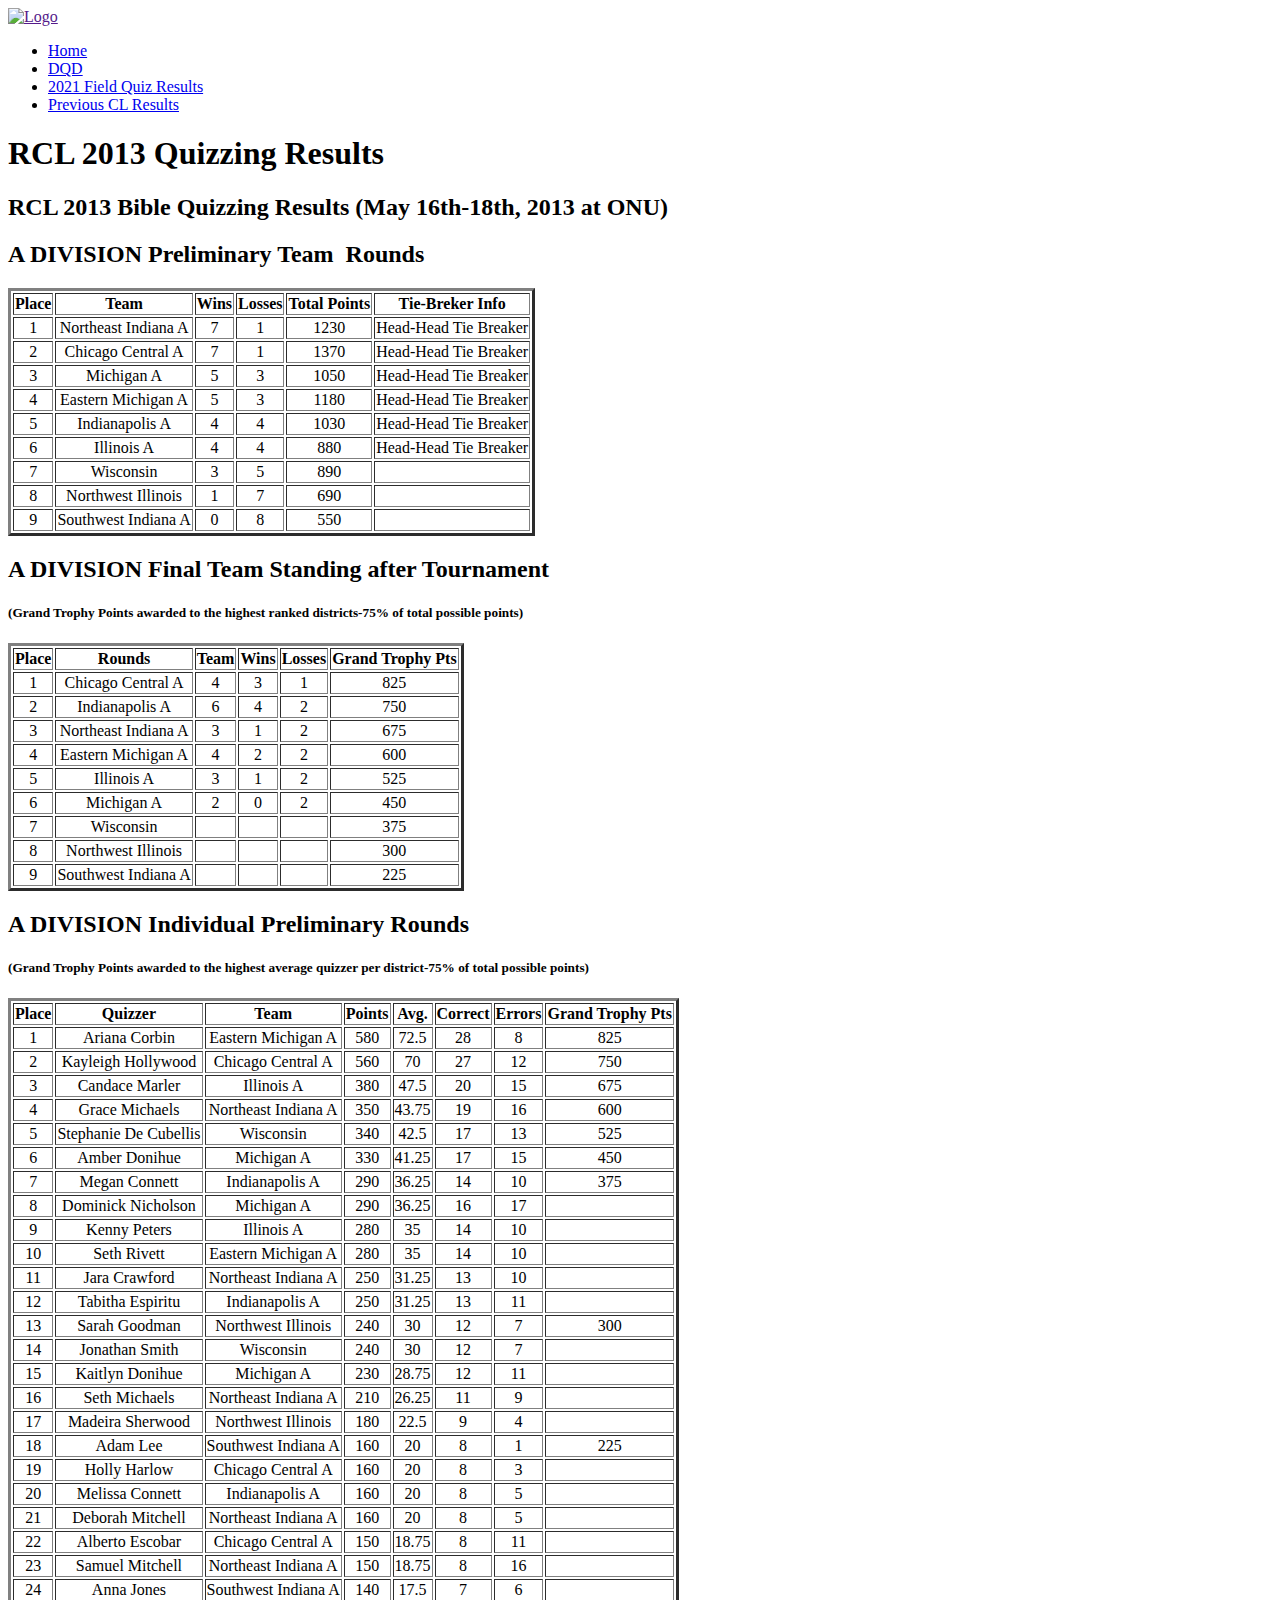
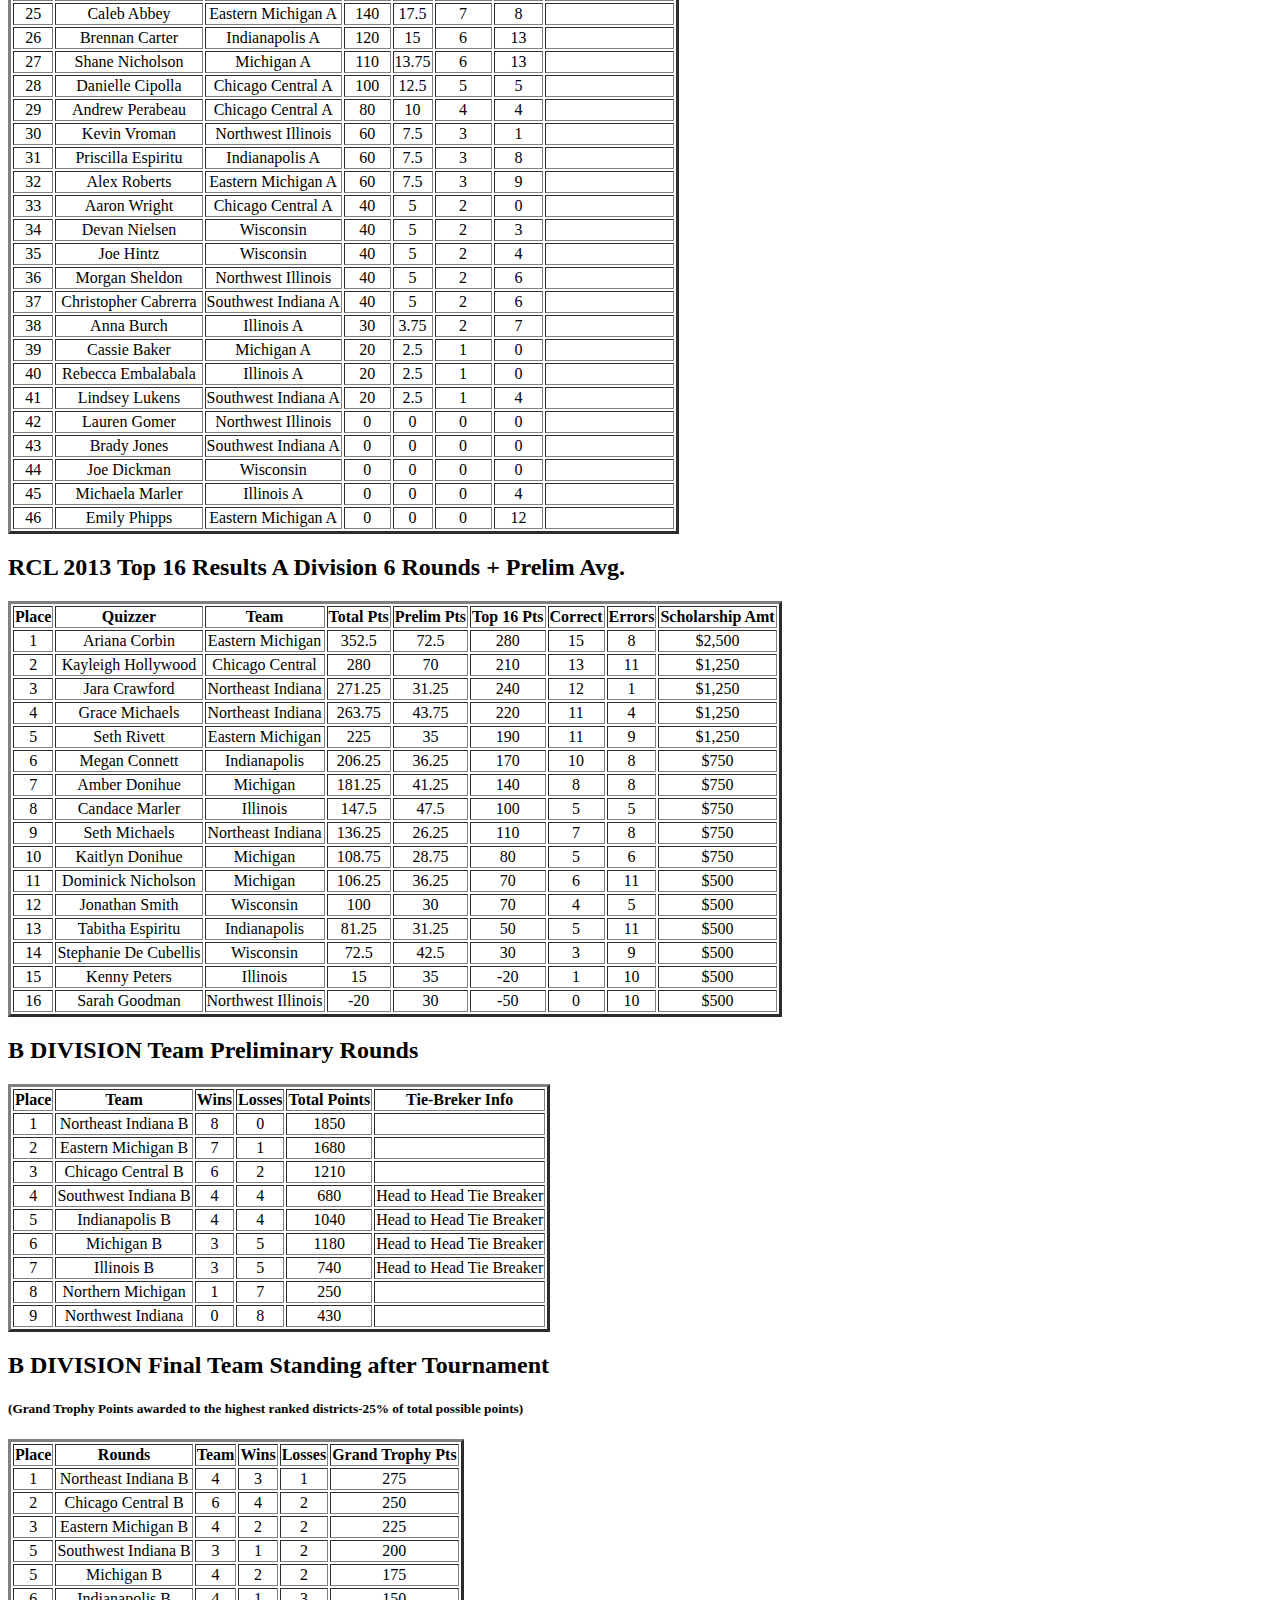
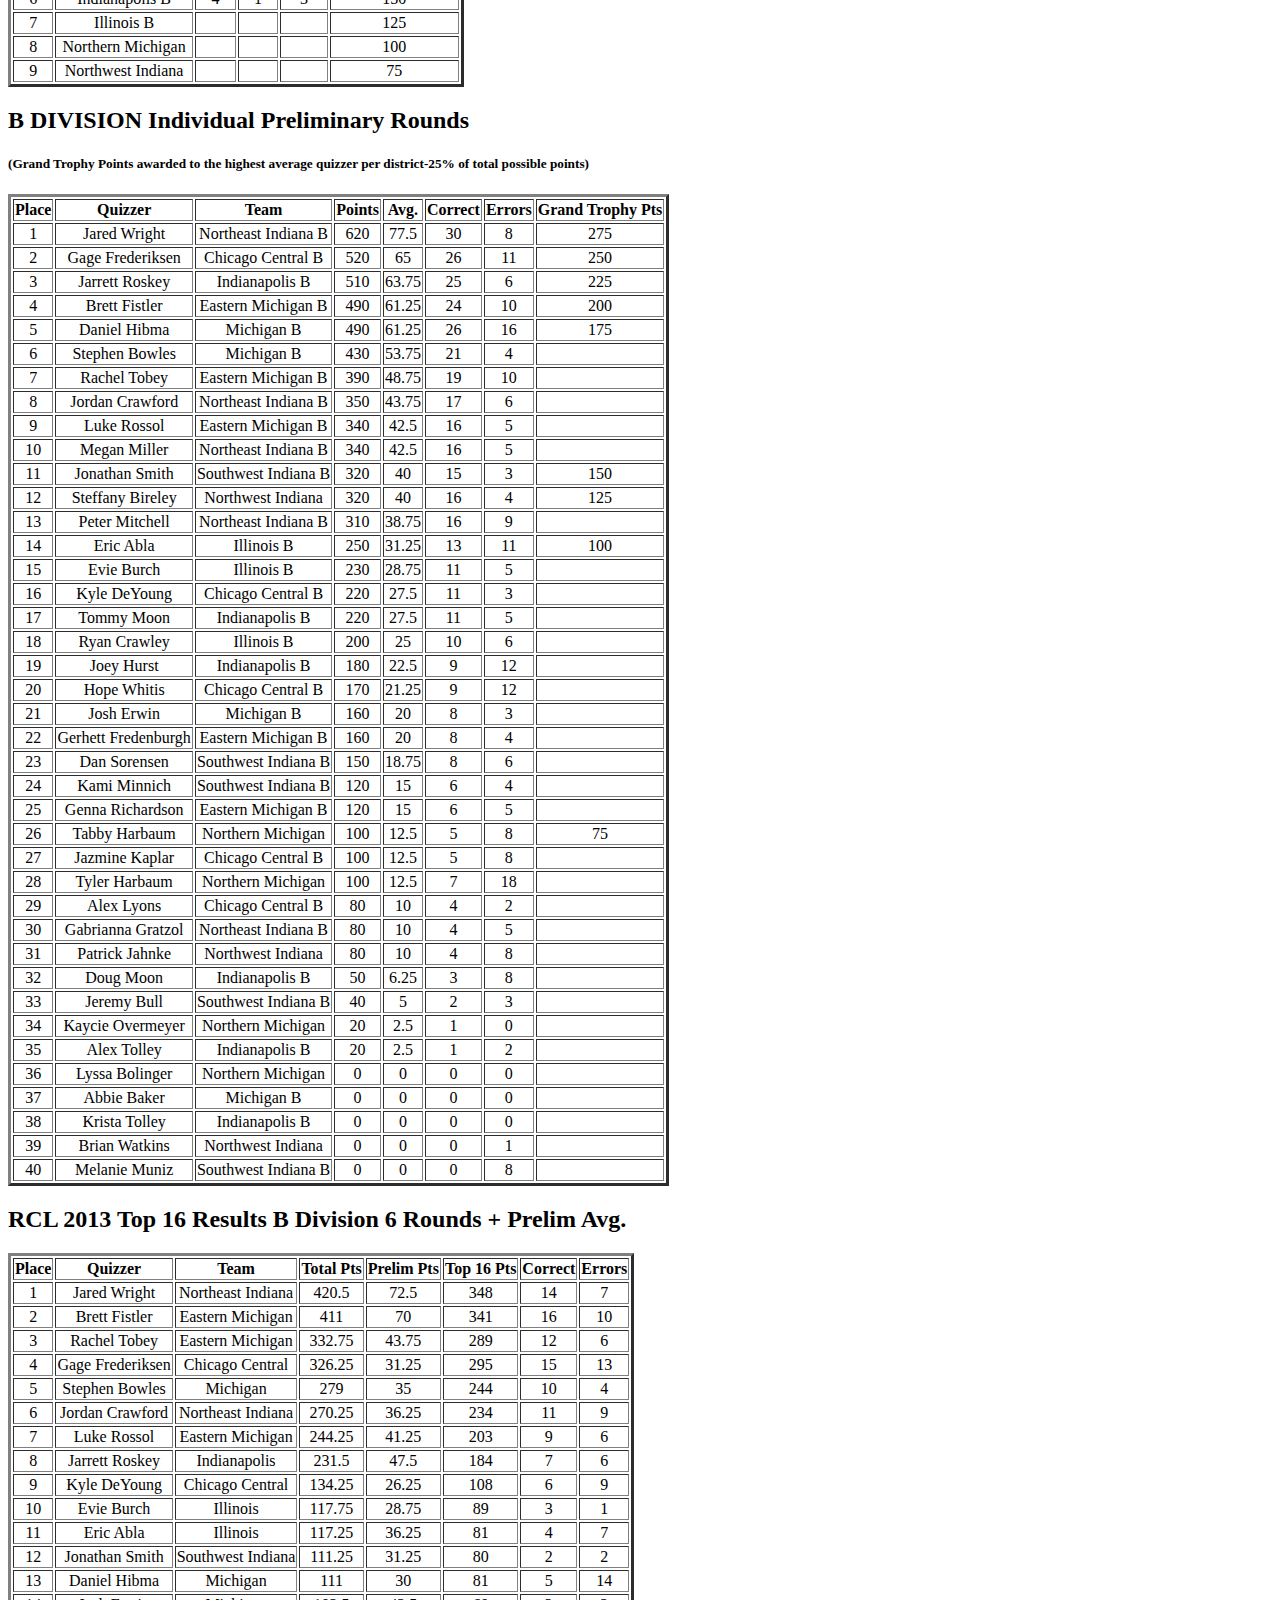
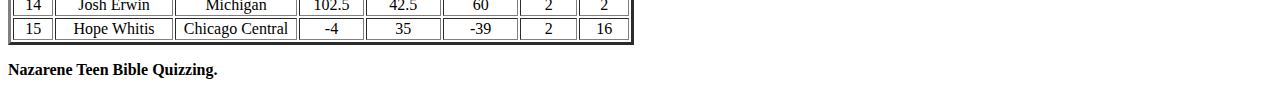
==== commit 894f0481: "update tournaments" ====
--- a/2013.html
+++ b/2013.html
@@ -22,7 +22,6 @@
             </div>
             <div class="in">
                 <li><a href="field.html">2021 Field Quiz Results</a></li>
-                <li><a href="regional.html">Regional Tournaments</a></li>
                 <li><a href="prev.html">Previous CL Results</a></li>
             </div>
         </ul>
